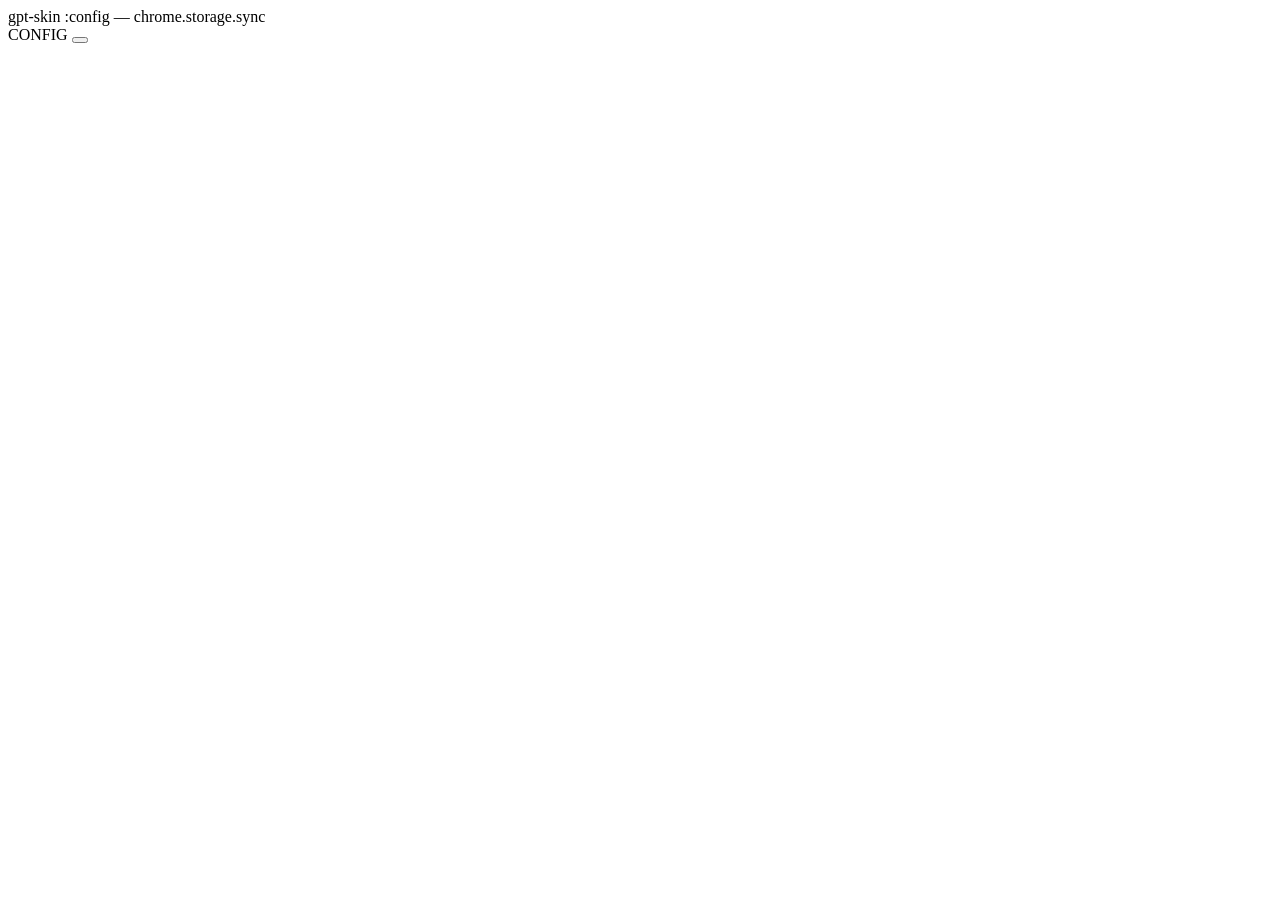
==== src/options/options.html @ 5c65d355 "rename: 제품명을 gpt-skin 으로 바꾼다 (0.4.0) gpt-term / Scrollback 으로 갈라져 있던 이름을 gpt-skin 하나로 합친다. - 스토어 이름(" ====
<!doctype html>
<html lang="ko">
<head>
  <meta charset="utf-8">
  <title>gpt-skin 설정</title>
  <link rel="stylesheet" href="options.css">
</head>
<body>
  <div class="topbar">
    <span class="dot"></span>
    <span class="brand">gpt-skin</span>
    <span class="title">:config — chrome.storage.sync</span>
    <span class="saved" id="saved"></span>
  </div>

  <div class="wrap">
    <nav id="nav"></nav>
    <main id="fields"></main>
  </div>

  <div class="statusline">
    <span class="mode">CONFIG</span>
    <span class="seg" id="count"></span>
    <span class="spacer"></span>
    <button id="reset" class="linkbtn"></button>
    <span class="seg dim" id="syncNote"></span>
  </div>

  <script src="../shared/i18n.js"></script>
  <script src="../shared/defaults.js"></script>
  <script src="options.js"></script>
</body>
</html>
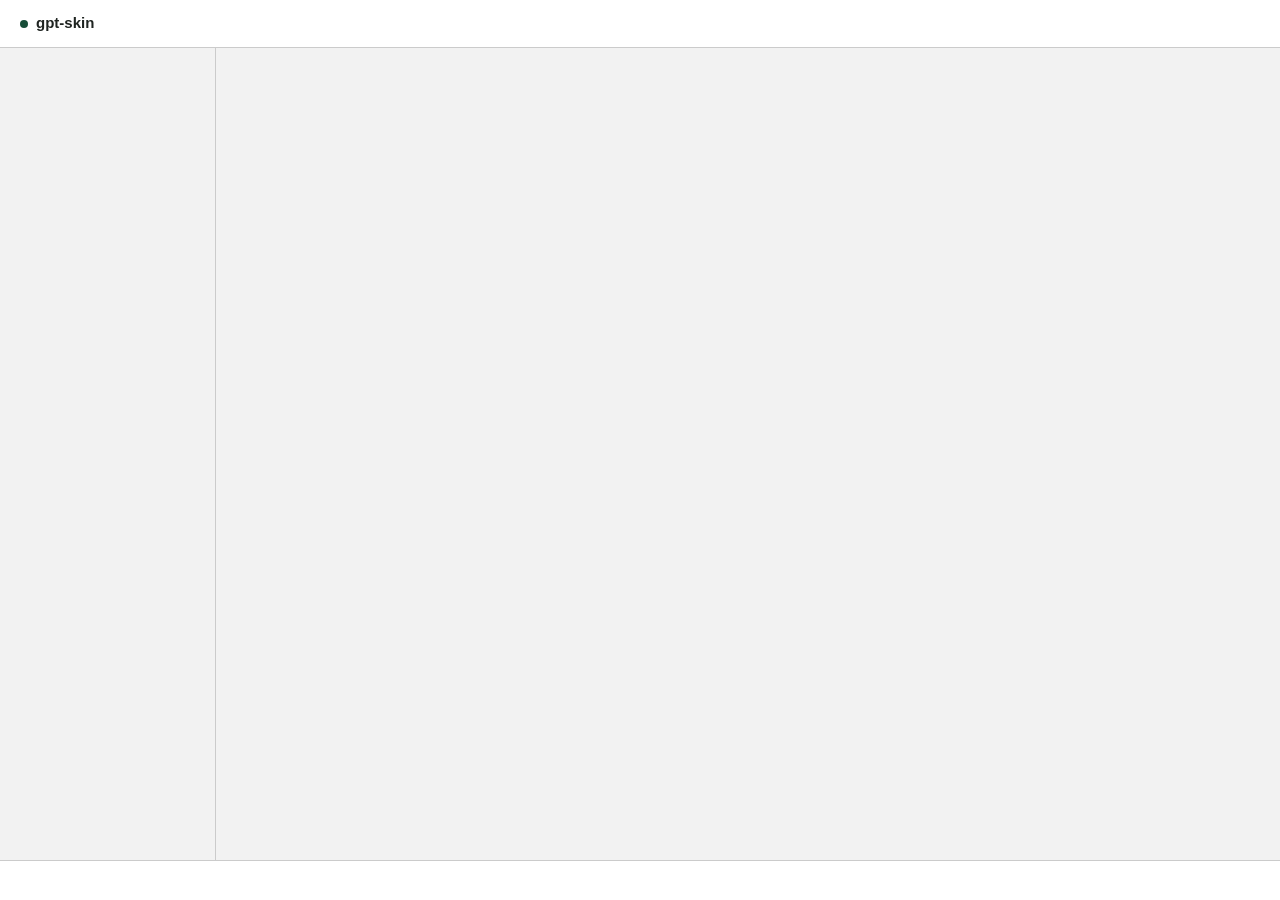
==== commit 5ade39a3: "feat: 팝업·설정 화면을 범용 디자인 시스템으로 바꾼다 — Figma 조합 57 (0.12.0) 확장 UI 가 GitHub 다크 터미널 팔레트·고정폭 글꼴·네모 스위치·[×] " ====
--- a/src/options/options.html
+++ b/src/options/options.html
@@ -3,28 +3,29 @@
 <head>
   <meta charset="utf-8">
   <title>gpt-skin 설정</title>
+  <link rel="stylesheet" href="../shared/ds.css">
   <link rel="stylesheet" href="options.css">
 </head>
 <body>
-  <div class="topbar">
-    <span class="dot"></span>
+  <header class="topbar">
+    <span class="ds-dot" data-on="1"></span>
     <span class="brand">gpt-skin</span>
-    <span class="title">:config — chrome.storage.sync</span>
-    <span class="saved" id="saved"></span>
-  </div>
+    <span class="title" id="title"></span>
+    <span class="spacer"></span>
+    <span class="ds-badge ds-badge--accent" id="saved" hidden></span>
+  </header>
 
   <div class="wrap">
     <nav id="nav"></nav>
     <main id="fields"></main>
   </div>
 
-  <div class="statusline">
-    <span class="mode">CONFIG</span>
-    <span class="seg" id="count"></span>
+  <footer class="statusline">
+    <span class="count" id="count"></span>
     <span class="spacer"></span>
-    <button id="reset" class="linkbtn"></button>
-    <span class="seg dim" id="syncNote"></span>
-  </div>
+    <span class="ds-text-3" id="syncNote"></span>
+    <button id="reset" class="ds-link ds-link--danger" type="button"></button>
+  </footer>
 
   <script src="../shared/i18n.js"></script>
   <script src="../shared/defaults.js"></script>
--- a/src/shared/ds.css
+++ b/src/shared/ds.css
@@ -0,0 +1,262 @@
+/* gpt-skin 디자인 시스템 — 확장 UI(팝업 · 설정 화면) 공용.
+ *
+ * 채팅 화면 위에 그리는 스킨(terminal · sheet · none)과는 별개다. 스킨은 각자 모양이 있고,
+ * 이 파일은 "확장 자체" 의 화면이 어느 스킨을 쓰든 어울리게 하는 공용 바탕이다.
+ * 설계와 이유는 docs/design/design-system.md.
+ *
+ * 팔레트: Figma 색상 조합 57 "놀라운 깔끔함 (Quite clear)"
+ *   원본 #CBCBCB · #F2F2F2 · #174D38 · #4D1717
+ *   글자색 · 다크 테마 색 · 밝힌 색은 팔레트에 없어 맞춰 만들었다(파생). 아래 주석에 원본/파생을 적는다.
+ *
+ * 대비(계산값, 바탕 기준) — 글자 4.5:1, 입력칸 테두리 같은 UI 3:1 이상으로 잡았다.
+ *   라이트 bg #F2F2F2  text 14.1 · text-2 6.7 · text-3 5.3 · accent 8.7 · danger 7.7 · line-strong 3.5
+ *   다크   bg #131715  text 16.2 · text-2 11.2 · text-3 6.9 · accent 7.2 · danger 7.0 · line-strong 3.9
+ *
+ * 이름 규칙: 토큰은 --ds-*, 부품 클래스는 .ds-*. 화면 전용 CSS 는 토큰만 쓰고 색을 직접 적지 않는다.
+ */
+
+/* ------------------------------------------------------------------ 토큰: 라이트 */
+:root {
+  /* 면 */
+  --ds-bg: #F2F2F2;             /* 원본 — 화면 바탕 */
+  --ds-surface: #FFFFFF;        /* 파생 — 카드 · 상단바 · 입력칸 */
+  --ds-sunken: #E8E8E8;         /* 파생 — 세그먼트 바닥 · 눌린 자리 */
+  --ds-hover: rgba(23, 77, 56, 0.06);   /* 강조색을 옅게 — 줄 위에 올렸을 때 */
+
+  /* 선 */
+  --ds-line: #CBCBCB;           /* 원본 — 구분선 (장식용, 대비 요구 없음) */
+  --ds-line-strong: #7C827E;    /* 파생 — 입력칸 · 스위치 테두리 (UI 3:1) */
+
+  /* 글자 */
+  --ds-text: #1F2421;           /* 파생 — 본문 · 라벨 */
+  --ds-text-2: #4F5652;         /* 파생 — 도움말 */
+  --ds-text-3: #5E6561;         /* 파생 — 가장 흐린 글자 (그래도 4.5:1) */
+
+  /* 강조 = 켜짐 · 선택 · 초점 */
+  --ds-accent: #174D38;         /* 원본 */
+  --ds-accent-hover: #0F3B2A;   /* 파생 */
+  --ds-accent-soft: #E2EDE7;    /* 파생 — 선택된 항목 바탕 */
+  --ds-on-accent: #FFFFFF;      /* 강조색 위 글자 (9.7:1) */
+
+  /* 위험 = 고장 · 초기화 */
+  --ds-danger: #8F2424;         /* 파생 — 원본 #4D1717 은 작은 점·글자에서 검정과 구분이 안 돼 밝혔다 */
+  --ds-danger-deep: #4D1717;    /* 원본 — 누른 상태 · 진한 테두리 */
+  --ds-danger-soft: #F6E7E7;    /* 파생 — 경고 줄 바탕 */
+
+  /* 글꼴 — 외부 폰트는 불러오지 않는다(웹스토어 점검: 원격 리소스 금지) */
+  --ds-font: -apple-system, BlinkMacSystemFont, 'Pretendard', 'Apple SD Gothic Neo', 'Segoe UI',
+             'Malgun Gothic', 'Noto Sans KR', sans-serif;
+  --ds-mono: ui-monospace, 'SF Mono', 'JetBrains Mono', Menlo, Consolas, monospace;
+
+  /* 글자 크기 — 이 다섯 개만 쓴다 */
+  --ds-fs-xs: 11px;    /* 단축키 · 키 이름 · 캡션 */
+  --ds-fs-sm: 12px;    /* 도움말 */
+  --ds-fs-md: 13px;    /* 본문 · 라벨 */
+  --ds-fs-lg: 15px;    /* 구역 제목 */
+  --ds-fs-xl: 18px;    /* 화면 제목 */
+  --ds-lh: 1.5;
+  --ds-lh-tight: 1.35;
+  --ds-fw-regular: 400;
+  --ds-fw-medium: 500;
+  --ds-fw-bold: 600;
+
+  /* 간격 — 4px 단위 */
+  --ds-sp-1: 4px;
+  --ds-sp-2: 8px;
+  --ds-sp-3: 12px;
+  --ds-sp-4: 16px;
+  --ds-sp-5: 20px;
+  --ds-sp-6: 24px;
+  --ds-sp-8: 32px;
+
+  /* 모서리 */
+  --ds-r-sm: 4px;      /* 단축키 · 배지 */
+  --ds-r-md: 6px;      /* 입력칸 · 세그먼트 */
+  --ds-r-lg: 10px;     /* 카드 */
+  --ds-r-pill: 999px;  /* 스위치 · 점 */
+
+  /* 그림자 · 움직임 */
+  --ds-shadow-1: 0 1px 2px rgba(20, 24, 22, 0.08);
+  --ds-shadow-2: 0 1px 3px rgba(20, 24, 22, 0.10), 0 4px 12px rgba(20, 24, 22, 0.06);
+  --ds-knob-shadow: 0 1px 2px rgba(0, 0, 0, 0.25);
+  --ds-dur: 120ms;
+  --ds-ease: cubic-bezier(0.2, 0, 0, 1);
+  --ds-focus: 0 0 0 2px var(--ds-bg), 0 0 0 4px var(--ds-accent);
+
+  color-scheme: light;
+}
+
+/* ------------------------------------------------------------------ 토큰: 다크 (시스템 설정을 따른다) */
+@media (prefers-color-scheme: dark) {
+  :root {
+    --ds-bg: #131715;             /* 파생 — 강조색 쪽으로 살짝 기운 검정 */
+    --ds-surface: #1B201D;        /* 파생 */
+    --ds-sunken: #242A26;         /* 파생 */
+    --ds-hover: rgba(95, 179, 141, 0.08);
+
+    --ds-line: #2E3531;           /* 파생 */
+    --ds-line-strong: #6E7671;    /* 파생 (UI 3:1) */
+
+    --ds-text: #F2F2F2;           /* 원본 */
+    --ds-text-2: #CBCBCB;         /* 원본 */
+    --ds-text-3: #9AA19D;         /* 파생 */
+
+    --ds-accent: #5FB38D;         /* 파생 — 원본 #174D38 을 다크 바탕에서 읽히게 밝혔다 */
+    --ds-accent-hover: #74C59F;   /* 파생 */
+    --ds-accent-soft: #1D3A2D;    /* 파생 */
+    --ds-on-accent: #0E1A14;      /* 파생 (7.1:1) */
+
+    --ds-danger: #E08A8A;         /* 파생 */
+    --ds-danger-deep: #B85C5C;    /* 파생 */
+    --ds-danger-soft: #3A2020;    /* 파생 */
+
+    --ds-shadow-1: 0 1px 2px rgba(0, 0, 0, 0.4);
+    --ds-shadow-2: 0 1px 3px rgba(0, 0, 0, 0.5), 0 4px 12px rgba(0, 0, 0, 0.3);
+    --ds-knob-shadow: 0 1px 2px rgba(0, 0, 0, 0.5);
+
+    color-scheme: dark;
+  }
+}
+
+/* ------------------------------------------------------------------ 바탕 */
+*, *::before, *::after { box-sizing: border-box; }
+body {
+  margin: 0;
+  background: var(--ds-bg);
+  color: var(--ds-text);
+  font-family: var(--ds-font);
+  font-size: var(--ds-fs-md);
+  line-height: var(--ds-lh);
+  -webkit-font-smoothing: antialiased;
+}
+button, input, select { font: inherit; color: inherit; }
+[hidden] { display: none !important; }   /* 부품의 display 가 hidden 을 덮지 않게 */
+:focus-visible { outline: none; box-shadow: var(--ds-focus); }
+
+@media (prefers-reduced-motion: reduce) {
+  *, *::before, *::after { transition-duration: 0ms !important; }
+}
+
+/* ------------------------------------------------------------------ 부품 */
+
+/* 상태 점 — data-on="1" 켜짐, data-broken="1" 고장 (고장이 이긴다) */
+.ds-dot {
+  width: 8px; height: 8px; flex: 0 0 auto;
+  border-radius: var(--ds-r-pill);
+  background: var(--ds-line-strong);
+}
+.ds-dot[data-on="1"] { background: var(--ds-accent); }
+.ds-dot[data-broken="1"] { background: var(--ds-danger); }
+
+/* 단축키 · 설정 키 이름 */
+.ds-kbd {
+  flex: 0 0 auto;
+  font-family: var(--ds-mono); font-size: var(--ds-fs-xs); line-height: 1.6;
+  color: var(--ds-text-2);
+  background: var(--ds-sunken);
+  border-radius: var(--ds-r-sm);
+  padding: 0 var(--ds-sp-1);
+}
+
+/* 스위치 — <span class="ds-switch" data-on="0|1"><span class="ds-switch__knob"></span></span>
+   누르는 대상은 스위치를 담은 줄(버튼)이다. 스위치 자체는 상태를 보여 주기만 한다. */
+.ds-switch {
+  position: relative; flex: 0 0 auto;
+  width: 32px; height: 18px;
+  border-radius: var(--ds-r-pill);
+  background: var(--ds-line-strong);
+  transition: background var(--ds-dur) linear;
+}
+.ds-switch__knob {
+  position: absolute; top: 2px; left: 2px;
+  width: 14px; height: 14px;
+  border-radius: var(--ds-r-pill);
+  background: var(--ds-surface);
+  box-shadow: var(--ds-knob-shadow);
+  transition: transform var(--ds-dur) var(--ds-ease);
+}
+.ds-switch[data-on="1"] { background: var(--ds-accent); }
+.ds-switch[data-on="1"] .ds-switch__knob { transform: translateX(14px); }
+
+/* 체크 스위치 — 설정 화면처럼 진짜 checkbox 가 필요한 곳.
+   <label class="ds-check"><input type="checkbox"><span class="ds-switch"><span class="ds-switch__knob"></span></span><span class="ds-check__text">…</span></label> */
+.ds-check { display: inline-flex; align-items: center; gap: var(--ds-sp-2); cursor: pointer; user-select: none; }
+.ds-check input { position: absolute; opacity: 0; width: 1px; height: 1px; pointer-events: none; }
+.ds-check input:checked + .ds-switch { background: var(--ds-accent); }
+.ds-check input:checked + .ds-switch .ds-switch__knob { transform: translateX(14px); }
+.ds-check input:focus-visible + .ds-switch { box-shadow: var(--ds-focus); }
+.ds-check__text { color: var(--ds-text-2); font-size: var(--ds-fs-sm); }
+
+/* 세그먼트 — 하나만 고르는 짧은 선택지. 항목에 data-on="1" */
+.ds-seg {
+  display: flex; gap: 2px;
+  padding: 2px;
+  background: var(--ds-sunken);
+  border-radius: var(--ds-r-md);
+}
+.ds-seg__item {
+  flex: 1;
+  padding: 3px var(--ds-sp-2);
+  border: 0; border-radius: var(--ds-r-sm);
+  background: transparent;
+  color: var(--ds-text-2);
+  font-size: var(--ds-fs-sm);
+  cursor: pointer;
+  transition: background var(--ds-dur) linear, color var(--ds-dur) linear;
+}
+.ds-seg__item:hover { color: var(--ds-text); }
+.ds-seg__item[data-on="1"] {
+  background: var(--ds-surface);
+  color: var(--ds-accent);
+  font-weight: var(--ds-fw-medium);
+  box-shadow: var(--ds-shadow-1);
+}
+
+/* 입력칸 · 선택 상자 */
+.ds-input {
+  width: 100%;
+  padding: 5px var(--ds-sp-2);
+  background: var(--ds-surface);
+  color: var(--ds-text);
+  border: 1px solid var(--ds-line-strong);
+  border-radius: var(--ds-r-md);
+  font-size: var(--ds-fs-md);
+  transition: border-color var(--ds-dur) linear;
+}
+.ds-input:hover { border-color: var(--ds-text-3); }
+.ds-input:focus { outline: none; border-color: var(--ds-accent); box-shadow: 0 0 0 3px var(--ds-accent-soft); }
+select.ds-input { appearance: none; cursor: pointer; padding-right: 28px; }
+/* 화살표는 감싸는 .ds-select 의 테두리로 그린다 — 배경 이미지로 그리면 색이 토큰을 따르지 않는다 */
+.ds-select { position: relative; display: block; }
+.ds-select::after {
+  content: ''; position: absolute; right: 11px; top: 50%;
+  width: 6px; height: 6px; margin-top: -5px;
+  border-right: 1.5px solid var(--ds-text-2); border-bottom: 1.5px solid var(--ds-text-2);
+  transform: rotate(45deg); pointer-events: none;
+}
+
+/* 글자 버튼 — 링크처럼 보이는 동작 */
+.ds-link {
+  border: 0; background: transparent; padding: 0; cursor: pointer;
+  color: var(--ds-text-2); font-size: inherit;
+  border-radius: var(--ds-r-sm);
+}
+.ds-link:hover { color: var(--ds-accent); text-decoration: underline; text-underline-offset: 2px; }
+.ds-link--danger:hover { color: var(--ds-danger); }
+
+/* 배지 — 짧은 상태 글자 */
+.ds-badge {
+  display: inline-flex; align-items: center; gap: var(--ds-sp-1);
+  padding: 0 var(--ds-sp-2);
+  border-radius: var(--ds-r-pill);
+  font-size: var(--ds-fs-xs); line-height: 1.7;
+  background: var(--ds-sunken); color: var(--ds-text-2);
+}
+.ds-badge--accent { background: var(--ds-accent-soft); color: var(--ds-accent); }
+.ds-badge--danger { background: var(--ds-danger-soft); color: var(--ds-danger); }
+
+/* 글자 색 도우미 */
+.ds-text-2 { color: var(--ds-text-2); }
+.ds-text-3 { color: var(--ds-text-3); }
+.ds-danger { color: var(--ds-danger); }
+.ds-mono { font-family: var(--ds-mono); }
--- a/src/options/options.css
+++ b/src/options/options.css
@@ -0,0 +1,90 @@
+/* 설정 화면. 색 · 글꼴 · 부품은 src/shared/ds.css (디자인 시스템) 에서 온다.
+   여기는 배치만 적는다 — 색을 직접 적지 않는다. */
+
+html, body { height: 100%; }
+body { display: flex; flex-direction: column; }
+.spacer { flex: 1; }
+
+/* ---------------------------------------------------------------- 상단바 */
+.topbar {
+  display: flex; align-items: center; gap: var(--ds-sp-2);
+  height: 48px; padding: 0 var(--ds-sp-5); flex: 0 0 auto;
+  background: var(--ds-surface); border-bottom: 1px solid var(--ds-line);
+}
+.brand { font-size: var(--ds-fs-lg); font-weight: var(--ds-fw-bold); }
+.title { font-size: var(--ds-fs-lg); color: var(--ds-text-2); }
+
+.wrap { flex: 1; display: flex; min-height: 0; }
+
+/* ---------------------------------------------------------------- 구역 목록 */
+nav {
+  width: 216px; flex: 0 0 auto; padding: var(--ds-sp-4) var(--ds-sp-3);
+  border-right: 1px solid var(--ds-line);
+  display: flex; flex-direction: column; gap: 2px;
+  overflow-y: auto;
+}
+nav .navhead {
+  padding: 0 var(--ds-sp-3) var(--ds-sp-2);
+  color: var(--ds-text-3); font-size: var(--ds-fs-xs); font-weight: var(--ds-fw-medium);
+}
+nav a {
+  display: block; padding: 6px var(--ds-sp-3);
+  border-radius: var(--ds-r-md);
+  color: var(--ds-text-2); text-decoration: none; font-size: var(--ds-fs-md);
+  transition: background var(--ds-dur) linear, color var(--ds-dur) linear;
+}
+nav a:hover { color: var(--ds-text); background: var(--ds-hover); }
+nav a.on { color: var(--ds-accent); background: var(--ds-accent-soft); font-weight: var(--ds-fw-medium); }
+
+/* ---------------------------------------------------------------- 항목 */
+main { flex: 1; overflow-y: auto; padding: var(--ds-sp-5) var(--ds-sp-8) var(--ds-sp-8); }
+
+h2 {
+  margin: var(--ds-sp-8) 0 var(--ds-sp-2);
+  font-size: var(--ds-fs-lg); font-weight: var(--ds-fw-bold);
+  color: var(--ds-text);
+}
+h2:first-child { margin-top: 0; }
+
+/* 한 구역의 항목들은 카드 하나로 묶는다. 제목(h2) 다음부터 다음 제목 전까지. */
+.row {
+  display: flex; align-items: flex-start; gap: var(--ds-sp-4);
+  padding: var(--ds-sp-3) var(--ds-sp-4);
+  background: var(--ds-surface);
+  border: 1px solid var(--ds-line); border-top-width: 0;
+}
+h2 + .row { border-top-width: 1px; border-radius: var(--ds-r-lg) var(--ds-r-lg) 0 0; }
+.row:has(+ h2), .row:last-child { border-radius: 0 0 var(--ds-r-lg) var(--ds-r-lg); }
+h2 + .row:has(+ h2), h2 + .row:last-child { border-radius: var(--ds-r-lg); }
+
+.row .k { width: 200px; flex: 0 0 auto; padding-top: 4px; }
+.row .k .label { display: block; color: var(--ds-text); font-weight: var(--ds-fw-medium); }
+.row .k .keyname { display: block; color: var(--ds-text-3); font-size: var(--ds-fs-xs); }
+.row .v { width: 240px; flex: 0 0 auto; padding-top: 2px; }
+.row .help {
+  flex: 1; min-width: 0; padding-top: 4px;
+  display: flex; flex-direction: column; gap: 2px;
+  color: var(--ds-text-2); font-size: var(--ds-fs-sm); line-height: var(--ds-lh-tight);
+}
+.row .dflt { align-self: flex-start; color: var(--ds-text-3); font-size: var(--ds-fs-xs); }
+/* 기본값과 다른 항목 — 라벨 옆에 강조색 점 */
+.row[data-dirty="1"] .k .label::after {
+  content: ''; display: inline-block; width: 6px; height: 6px; margin-left: 6px;
+  border-radius: var(--ds-r-pill); background: var(--ds-accent); vertical-align: 2px;
+}
+
+/* ---------------------------------------------------------------- 하단 */
+.statusline {
+  display: flex; align-items: center; gap: var(--ds-sp-4);
+  height: 40px; padding: 0 var(--ds-sp-5); flex: 0 0 auto;
+  background: var(--ds-surface); border-top: 1px solid var(--ds-line);
+  font-size: var(--ds-fs-sm);
+}
+.count { color: var(--ds-text-2); }
+
+@media (max-width: 760px) {
+  nav { display: none; }
+  main { padding: var(--ds-sp-4); }
+  .row { flex-wrap: wrap; }
+  .row .k, .row .v { width: 100%; }
+}
